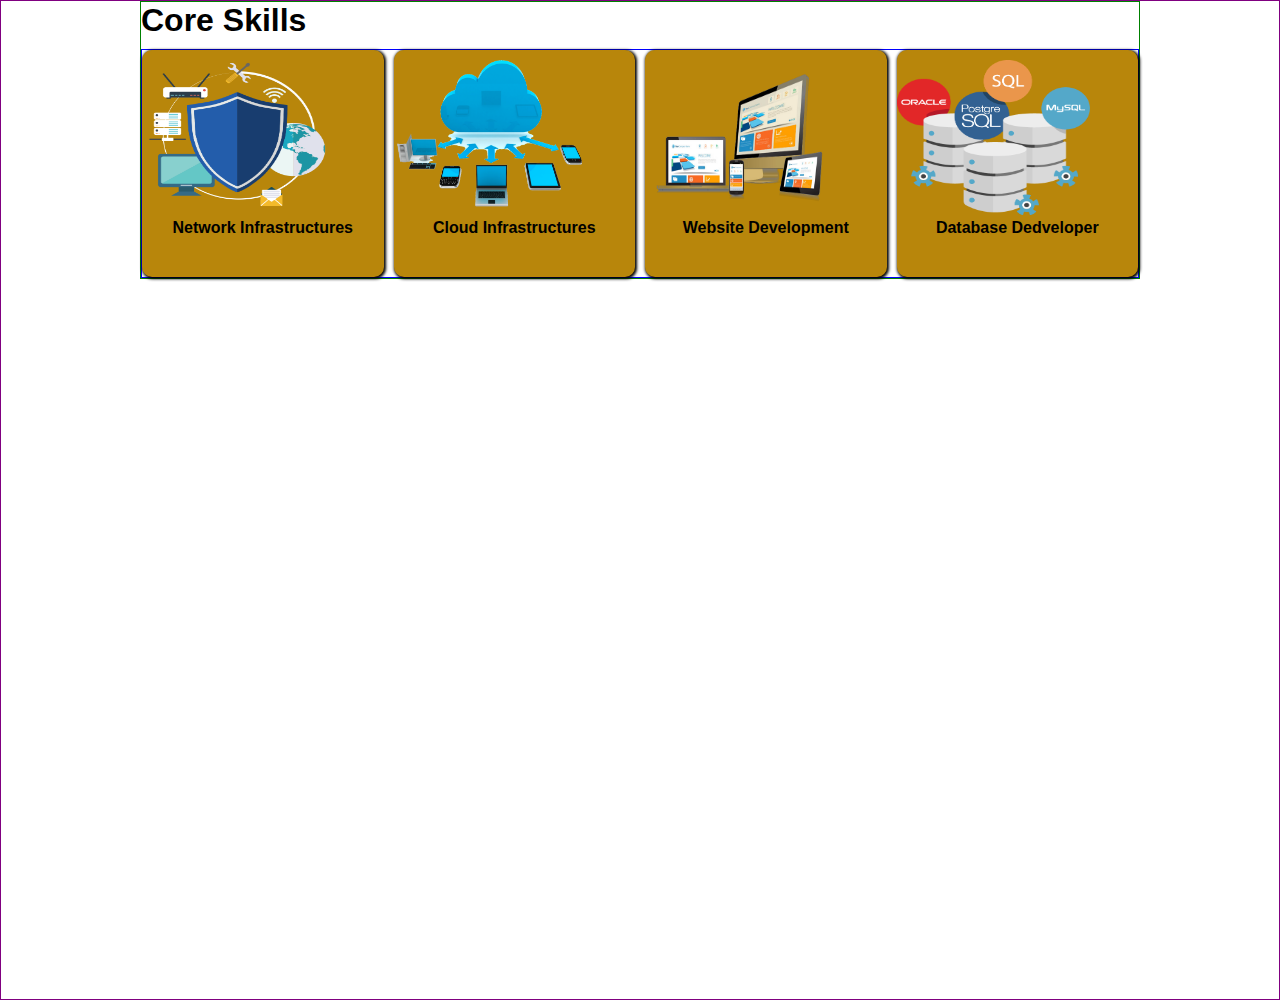
==== Card-Templates -01- Portfolio Skills Layout/index.html @ d79f1205 "Card Template - Portfolio Skills" ====
<!DOCTYPE html>
<html lang="en">
<head>
    <meta charset="UTF-8">
    <meta name="viewport" content="width=device-width, initial-scale=1.0">

    <link rel="stylesheet" href="./style.css">

    <title>Portfolio Skills - Templates</title>
</head>
<body>
    <section class="skills">
        <h1>Core Skills</h1>
        <div class="skills-grid">
            <div class="skill-wrap">
                <img src="./img/netw-infrastr.png" alt="">
                <h4>Network Infrastructures</h4>
            </div>
            <div class="skill-wrap">
                <img src="./img/cloud-infrastr.png" alt="">
                <h4>Cloud Infrastructures</h4>
            </div>
            <div class="skill-wrap">
                <img src="./img/web-developer.png" alt="">
                <h4>Website Development</h4>
            </div>
            <div class="skill-wrap">
                <img src="./img/database-dev.png" alt="">
                <h4>Database Dedveloper</h4>
            </div>
        </div>
    </section>
</body>
</html>
---- Card-Templates -01- Portfolio Skills Layout/style.css ----
* {
    margin: 0;
    padding: 0;
    box-sizing: border-box;
    font-family:Arial, Helvetica, sans-serif;
}

body {
    height: 1000px;
    min-width: 200px;
    width: 100%;
    border: 1px solid purple;
}

.skills {
    width: clamp(250px, 90%, 400px);
    margin: 0 auto;
}

.skills h1 {
    margin-bottom: 10px;
}

.skills-grid {
    display: grid;
    gap:10px;
    grid-template-columns: repeat(2, 1fr);
    border: 1px solid blue;
}

.skill-wrap {
    background-color:darkgoldenrod;
    box-shadow: 1px 1px 3px 1px black;
    
    padding-top: 10px;
    padding-bottom: 10px;
    border-radius: 10px;
    height: 100%;
}

.skill-wrap img {
    width: 80%;
    height: 75%;
}

.skill-wrap h4 {
    text-align: center;
    height: 20%;
}

@media(min-width: 768px) {

    .skills {
        border: 1px solid green;
        width: clamp(786px, 80%, 1000px);
    }

    .skills-grid {
        grid-template-columns: repeat(4, 1fr);
    }
}

@media(min-width: 1024px) {

    .skills-grid {
        grid-template-columns: repeat(4, 1fr);
    }
}
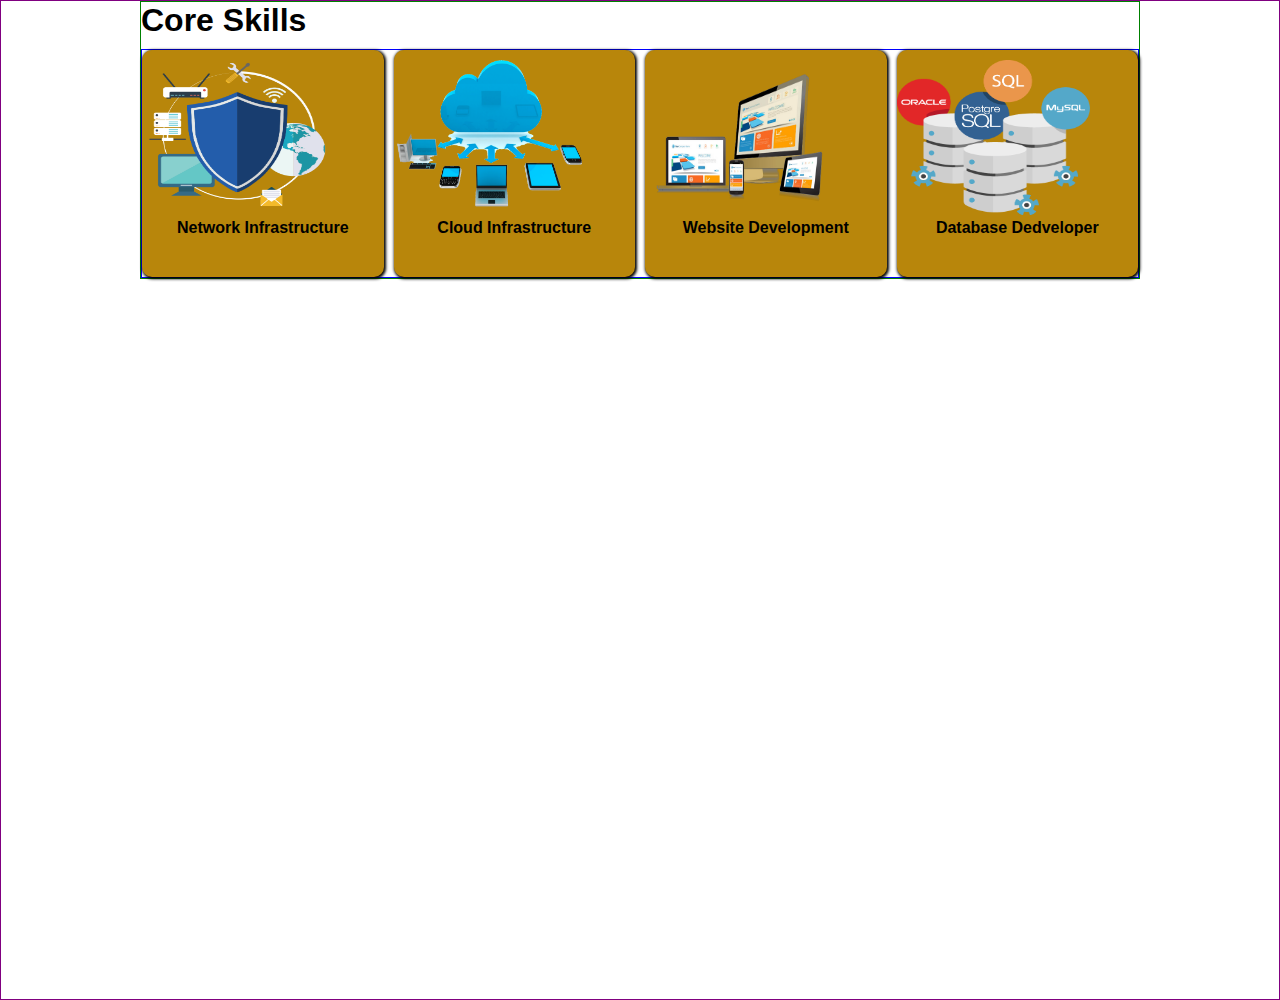
==== commit 599a7656: "Update wordings" ====
--- a/Card-Templates -01- Portfolio Skills Layout/index.html
+++ b/Card-Templates -01- Portfolio Skills Layout/index.html
@@ -14,11 +14,11 @@
         <div class="skills-grid">
             <div class="skill-wrap">
                 <img src="./img/netw-infrastr.png" alt="">
-                <h4>Network Infrastructures</h4>
+                <h4>Network Infrastructure</h4>
             </div>
             <div class="skill-wrap">
                 <img src="./img/cloud-infrastr.png" alt="">
-                <h4>Cloud Infrastructures</h4>
+                <h4>Cloud Infrastructure</h4>
             </div>
             <div class="skill-wrap">
                 <img src="./img/web-developer.png" alt="">
@@ -31,4 +31,4 @@
         </div>
     </section>
 </body>
-</html>+</html>
